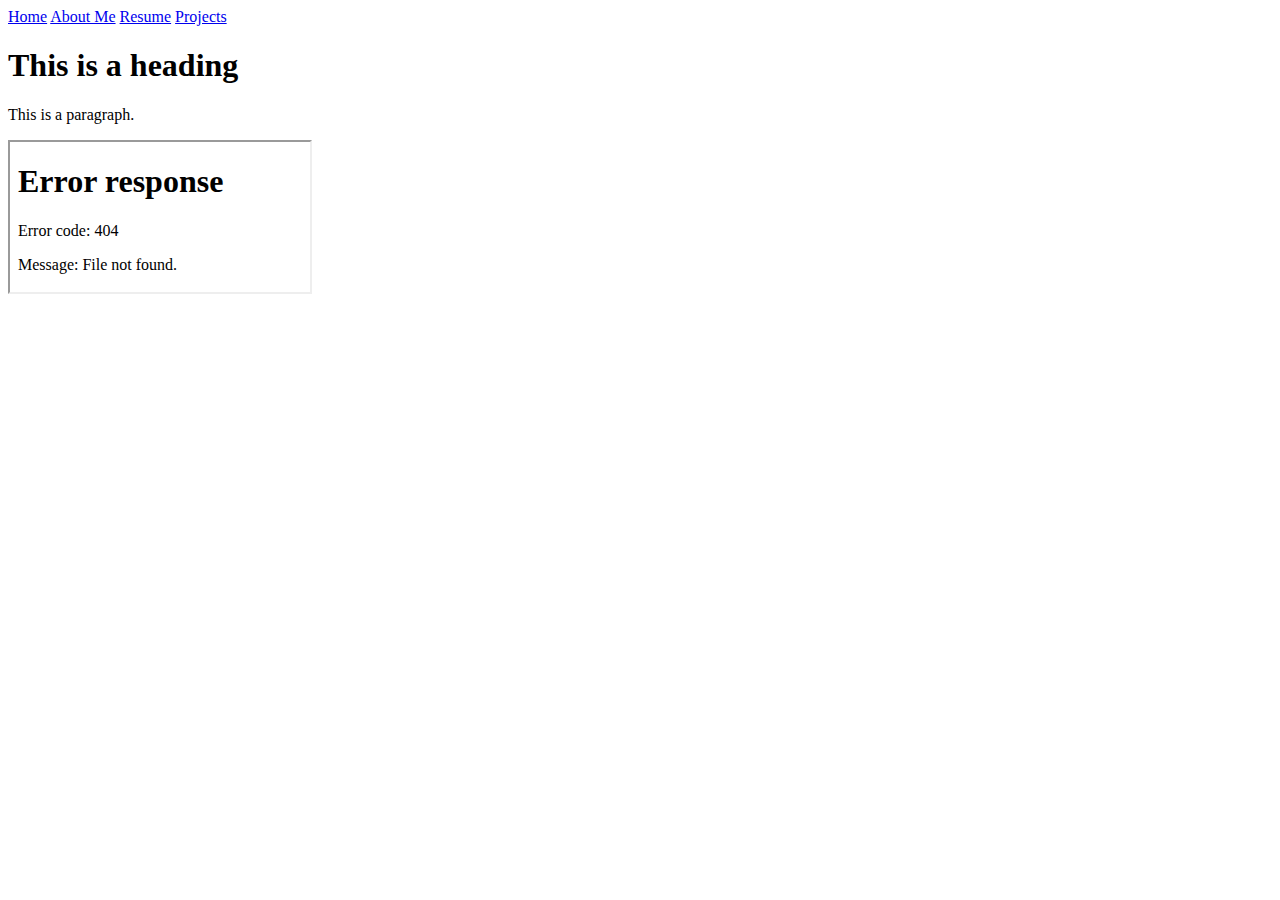
==== Portfolio/resume.html @ 0e0e2607 "Add files via upload" ====
<!DOCTYPE html>
<html>
    <head> 
        <title>Resume</title>
        <link rel="stylesheet" href="resumeStyle.css">
        <meta charset="UTF-8">
        <meta name="viewport" content="width=device-width, initial scale=1.0">
    </head>
    <body>
        <nav>
            <a href="index.html">Home</a>
            <a href="about.html">About Me</a>
            <a href="resume.html">Resume</a>
            <a href="projects.html">Projects</a>   
        </nav>
        <h1>This is a heading</h1>
        <p>This is a paragraph.</p>
        <iframe src="resume.pdf"></iframe>
    </body>      
</html>
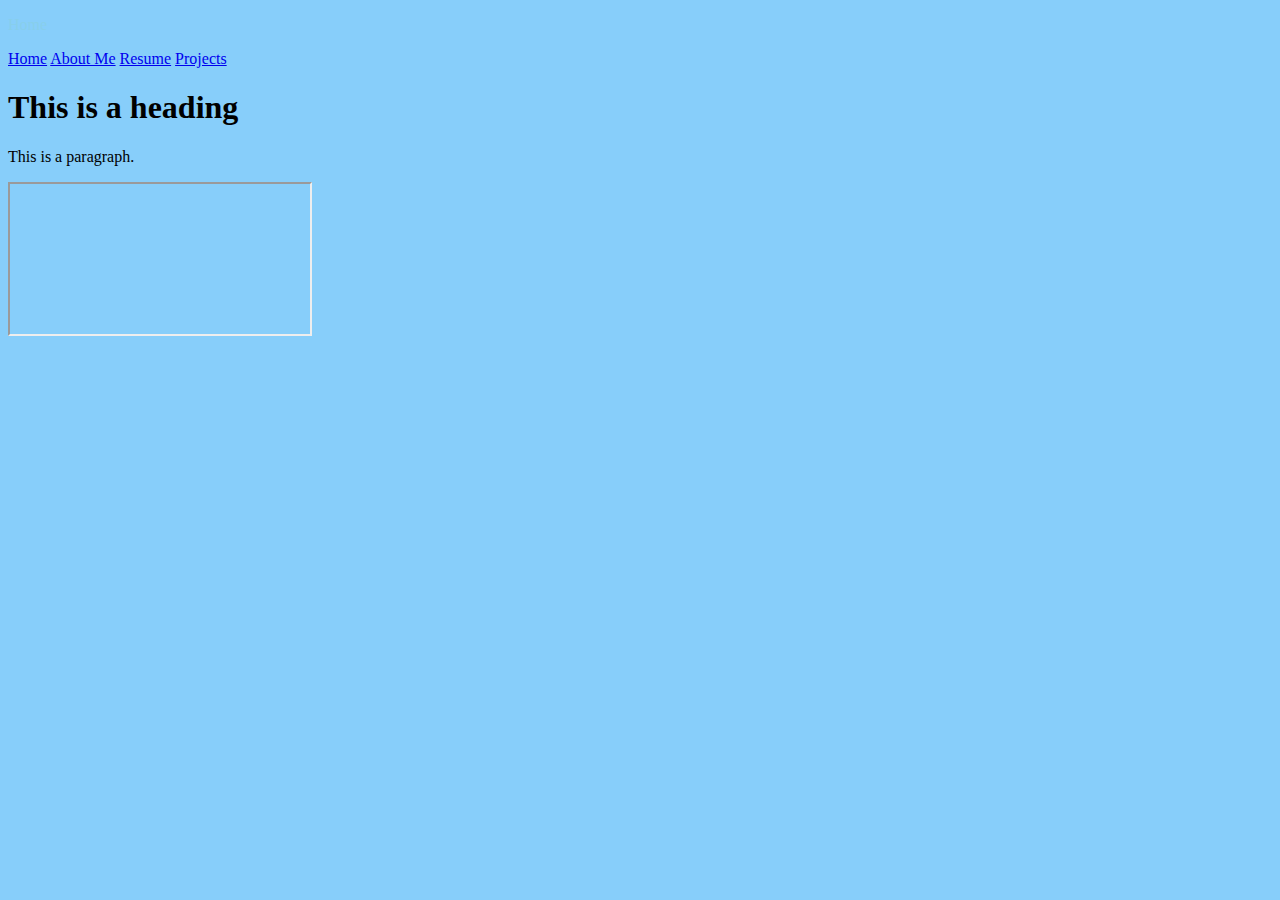
==== commit 5f35c88a: "Add files via upload" ====
--- a/Portfolio/resume.html
+++ b/Portfolio/resume.html
@@ -6,7 +6,8 @@
         <meta charset="UTF-8">
         <meta name="viewport" content="width=device-width, initial scale=1.0">
     </head>
-    <body>
+    <body style="background-color:lightskyblue">
+         <p style="color:SkyBlue;">Home</p>
         <nav>
             <a href="index.html">Home</a>
             <a href="about.html">About Me</a>
@@ -15,6 +16,6 @@
         </nav>
         <h1>This is a heading</h1>
         <p>This is a paragraph.</p>
-        <iframe src="resume.pdf"></iframe>
+        <iframe src="Resume.pdf"></iframe>
     </body>      
-</html>
+</html> 
